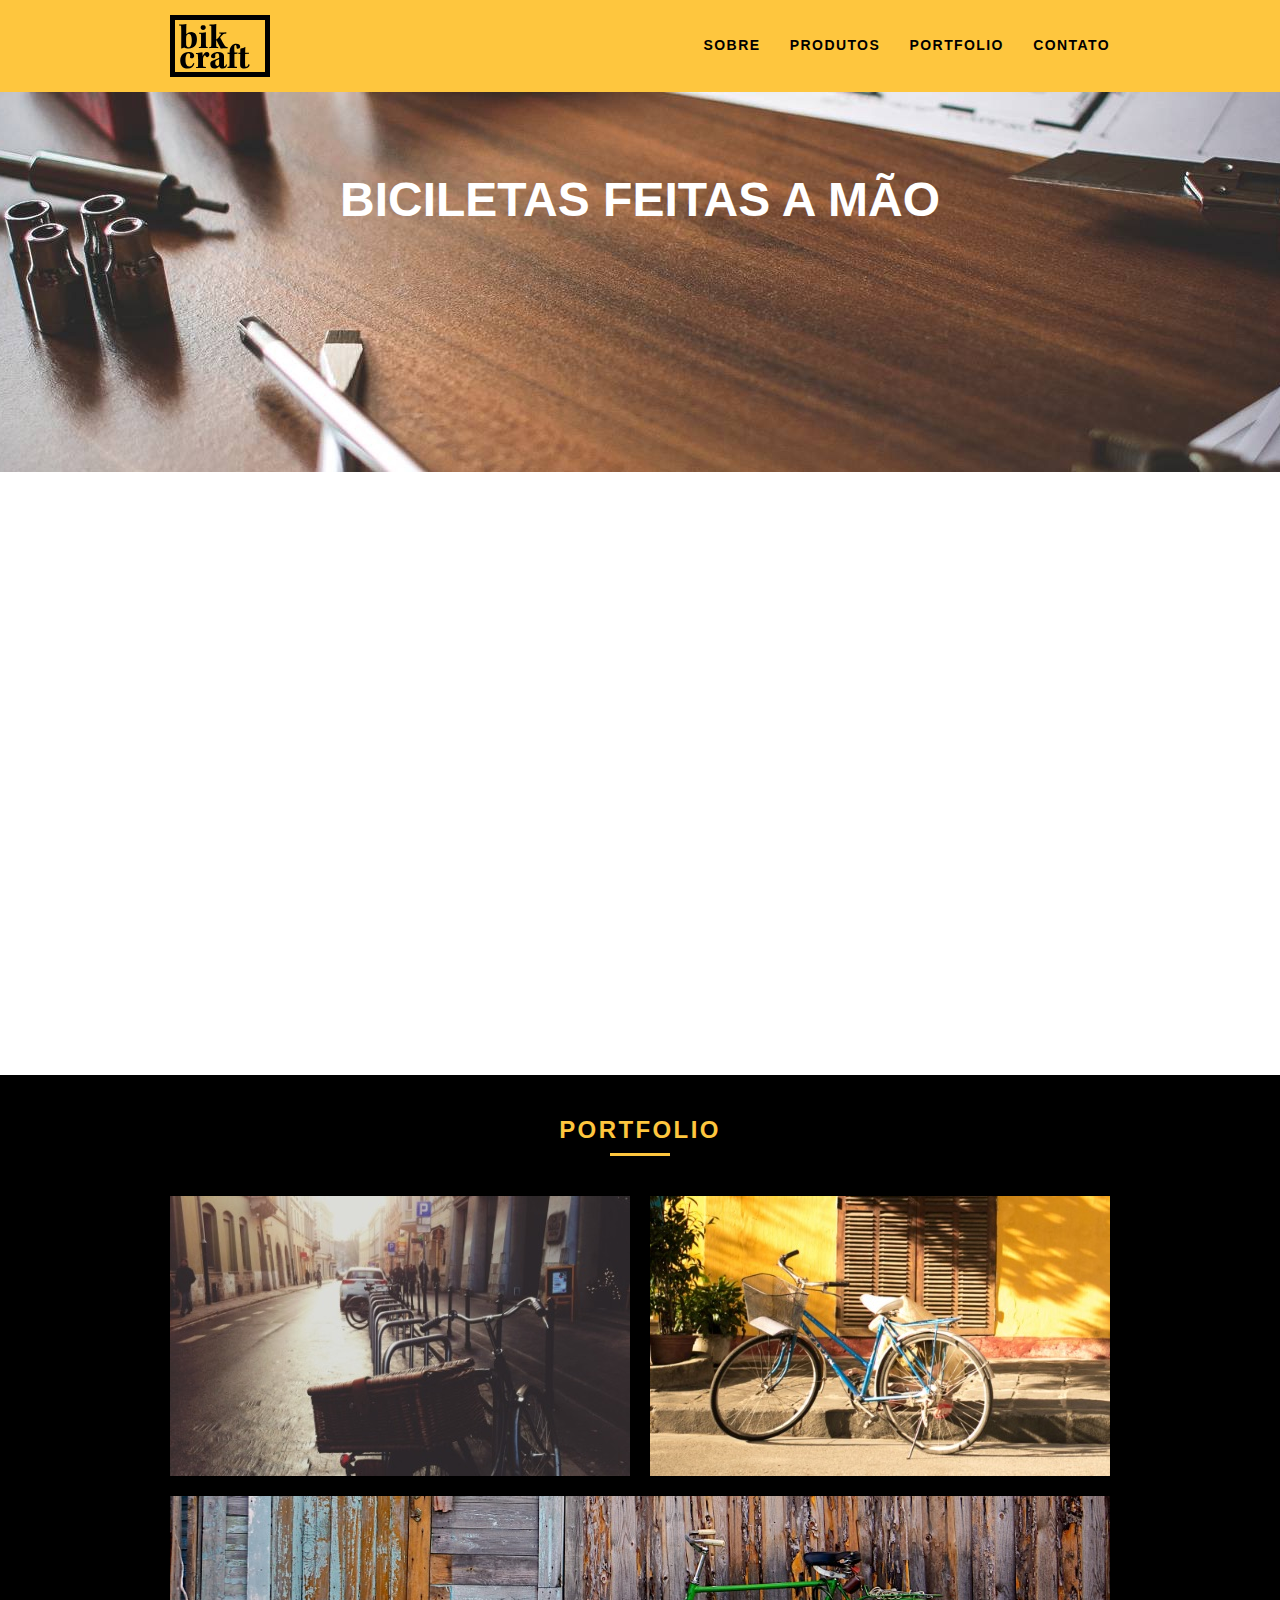
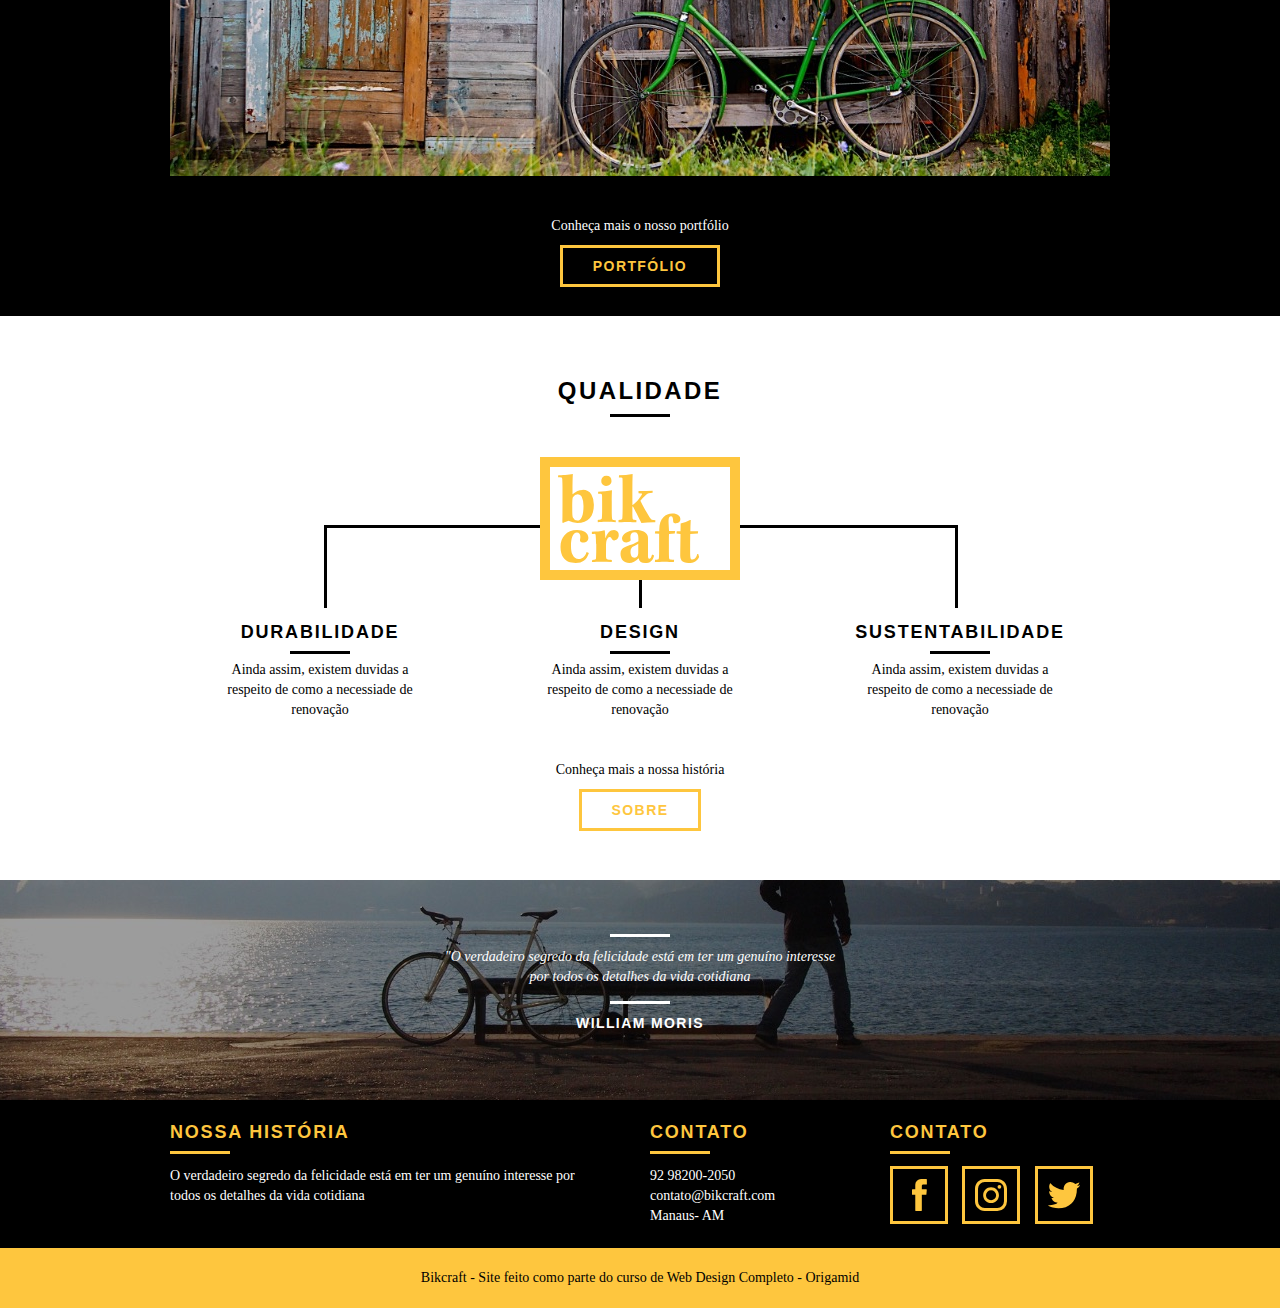
==== index.html @ c9584280 "Update" ====
<!DOCTYPE html>
<html lang="pt-br">
<head>
    <meta charset="UTF-8">
    <title>Bikecraft - Bicicletas Personalizadas</title>
    <meta name="description" content="Compre a sua bicileta personalizada na Bikcraft. Possuímos modelos Passeio, Retrô e Esporte.">
    <meta property="og:type" content="website"/>
    <meta property="og:title" content="Bikecraft - Bicicletas Personalizadas"/>
    <meta property="og:description" content="Compre a sua bicileta personalizada na Bikcraft. Possuímos modelos Passeio, Retrô e Esporte."/>
    <meta property="og:url" content="http://bikcraft.com/"/>
    <meta property="og:image" content=""/>

    <meta name="viewport" content="width=device-width, initial-scale=1">

    <link rel="shortcut icon" href="favicon.ico">

    <meta http-equiv="X-UA-Compatible" content="IE=edge">
    <meta name="viewport" content="width=device-width, initial-scale=1.0">
    <link rel="stylesheet" href="./css/style.css">
    <script> document.documentElement.classList.add("js");</script>

</head>

<body>
    <header class="header">
        <div class="container">
            <a href="index.html" class="grid-4">
                <img src="./img/bikcraft.svg" alt="Bikecraft">
            </a>
            <nav class="grid-12 header_menu">
                <ul>
                    <li><a href="sobre.html">Sobre</a></li>
                    <li><a href="produtos.html">Produtos</a></li>
                    <li><a href="portfolio.html">Portfolio</a></li>
                    <li><a href="contato.html">Contato</a></li>
                </ul>
            </nav>
        </div>   
    </header>   
    
    <section class="introducao">
        <div class="container">
            <h1 data-anime="400" class="fadeInDown">Biciletas feitas a mão</h1>
            <blockquote data-anime="800" class="fadeInDown quote-externo">
                <p>Não tenha nada em sua casa que você não considere útil ou acredita ser bonito</p>
                <cite>WILLIAM MORIS</cite>
            </blockquote>   
            <a data-anime="1200" href="produtos.html" class="btn">Orçamento</a>    
        </div>
    </section>

    <section class="produtos container fadeInDown" data-anime="1600">   
        <h2 class="subtitulo">Produtos</h2>
        <ul class="produtos_lista">

            <li class="grid-1-3">
                <div class="produtos_icone">
                <img src="./img/produtos/passeio.svg" alt="Bikcraft Passeio">
                </div>
                <h3>Passeio</h3>
                <p>Ainda assim, existem dúvidas a respeito de como a necessidade de renovação </p>
            </li>

            <li class="grid-1-3">
                <div class="produtos_icone">
                <img src="./img/produtos/esporte.svg" alt="Bikcraft Passeio">
                </div>
                <h3>Esporte</h3>
                <p>Ainda assim, existem dúvidas a respeito de como a necessidade de renovação </p>
            </li>

            <li class="grid-1-3">
                <div class="produtos_icone">
                <img src="./img/produtos/retro.svg" alt="Bikcraft Passeio">
                </div>
                <h3>Retro</h3>
                <p>Ainda assim, existem dúvidas a respeito de como a necessidade de renovação </p>
            </li>

        </ul>
        <div class="call">
            <p>Clique aqui e veja os detalhes dos produtos</p>
            <a href="produtos.html" class="btn btn-preto">Produtos</a>
        </div>


    </section>
    <!-- Fecha Produtos -->

    <section class="portfolio">
        <div class="container">
            <h2 class="subtitulo">Portfolio</h2>
            <ul class="portfolio_lista">
                <li class="grid-8"><img src="./img/portfolio/retro.jpg" alt="Bicicleta Retro"></li>
                <li class="grid-8"><img src="./img/portfolio/passeio.jpg" alt="Bicicleta Passeio"></li>
                <li class="grid-16"><img src="./img/portfolio/esporte.jpg" alt="Bicicleta Esporte"></li>

            </ul>
            <div class="call">
                <p>Conheça mais o nosso portfólio</p>
                <a href="portfolio.html" class="btn">Portfólio</a>
            </div>
        </div>     
                
    </section>
    <section class="qualidade container">
        <h2 class="subtitulo">Qualidade</h2>
        <img src="./img/bikcraft-qualidade.svg" alt="Bikcraft">
        <ul class="qualidade_lista">
            <li class="grid-1-3">
                <h3>Durabilidade</h3>
                <p>Ainda assim, existem duvidas a respeito de como a necessiade de renovação </p>
            </li>
            <li class="grid-1-3">
                <h3>Design</h3>
                <p>Ainda assim, existem duvidas a respeito de como a necessiade de renovação </p>
            </li>
            <li class="grid-1-3">
                <h3>Sustentabilidade</h3>
                <p>Ainda assim, existem duvidas a respeito de como a necessiade de renovação </p>
            </li>
        </ul>
        <div class="call">
            <p>Conheça mais a nossa história</p>
            <a href="sobre.html" class="btn btn-preto">Sobre</a>
        </div>
    </section>
    
    <div class="quebra">
        <blockquote class="quote-externo container">
            <p>"O verdadeiro segredo da felicidade está em ter um genuíno interesse por todos os detalhes da vida cotidiana</p>
            <cite>WILLIAM MORIS</cite>
        </blockquote>  
    </div>

    <footer>
        <div class="footer">
            <div class="container">
                <div class="grid-8 footer_historia">
                    <h3>Nossa história</h3>
                    <p>O verdadeiro segredo da felicidade está em ter um genuíno interesse por todos os detalhes da vida cotidiana</p>
                </div>
                <div class="grid-4 footer_contato">
                    <h3 >Contato</h3>
                    <ul>
                        <li>92 98200-2050</li>
                        <li>contato@bikcraft.com</li>
                        <li>Manaus- AM</li>
                    </ul>
                </div>

                <div class="grid-4 footer_redes">
                    <h3>Contato</h3>
                    <ul>
                        <li><a href="http://facebook.com" target="_blank"><img src="./img/redes-sociais/facebook.svg" alt="Facebook Bikcraft"></a></li>
                        <li><a href="http://instagram.com" target="_blank"><img src="./img/redes-sociais/instagram.svg" alt="Instagram Bikcraft" ></a></li>
                        <li><a href="http://twitter.com" target="_blank"><img src="./img/redes-sociais/twitter.svg" alt="Twitter Bikcraft"></a></li>
                    </ul>

                </div>

            </div>
        </div>

        <div class="copy">
            <div class="container">
                <p class="grid-16">Bikcraft - Site feito como parte do curso de Web Design Completo - Origamid</p>
            </div> 
        </div>


    </footer>
    
    
    <script src="./js/simple-anime.js"></script>
    <script src="./js/script.js"></script>

</body>




</html>
---- css/style.css ----
html{line-height:1.15;-webkit-text-size-adjust:100%}body{margin:0}main{display:block}h1{font-size:2em;margin:.67em 0}hr{box-sizing:content-box;height:0;overflow:visible}pre{font-family:monospace,monospace;font-size:1em}a{background-color:transparent}abbr[title]{border-bottom:none;text-decoration:underline;text-decoration:underline dotted}b,strong{font-weight:bolder}code,kbd,samp{font-family:monospace,monospace;font-size:1em}small{font-size:80%}sub,sup{font-size:75%;line-height:0;position:relative;vertical-align:baseline}sub{bottom:-.25em}sup{top:-.5em}img{border-style:none}button,input,optgroup,select,textarea{font-family:inherit;font-size:100%;line-height:1.15;margin:0}button,input{overflow:visible}button,select{text-transform:none}button,[type="button"],[type="reset"],[type="submit"]{-webkit-appearance:button}button::-moz-focus-inner,[type="button"]::-moz-focus-inner,[type="reset"]::-moz-focus-inner,[type="submit"]::-moz-focus-inner{border-style:none;padding:0}button:-moz-focusring,[type="button"]:-moz-focusring,[type="reset"]:-moz-focusring,[type="submit"]:-moz-focusring{outline:1px dotted ButtonText}fieldset{padding:.35em .75em .625em}legend{box-sizing:border-box;color:inherit;display:table;max-width:100%;padding:0;white-space:normal}progress{vertical-align:baseline}textarea{overflow:auto}[type="checkbox"],[type="radio"]{box-sizing:border-box;padding:0}[type="number"]::-webkit-inner-spin-button,[type="number"]::-webkit-outer-spin-button{height:auto}[type="search"]{-webkit-appearance:textfield;outline-offset:-2px}[type="search"]::-webkit-search-decoration{-webkit-appearance:none}::-webkit-file-upload-button{-webkit-appearance:button;font:inherit}details{display:block}summary{display:list-item}template{display:none}[hidden]{display:none}a{text-decoration:none}ol,ul{list-style:none}html,body,div,span,iframe,h1,h2,h3,h4,h5,h6,p,blockquote,a,em,img,dl,dt,dd,ol,ul,li,fieldset,form,label,legend,article,footer,header,nav,section,main{margin:0;padding:0;border:0;vertical-align:baseline}h1,h2,h3,h4,h5,h6,p,a,ul{font-size:1em;font-weight:400}*,:before,:after{-webkit-box-sizing:border-box;-moz-box-sizing:border-box;box-sizing:border-box}.container{width:960px;margin:0 auto;padding:0;position:relative}.container:after,.container:before{content:" ";display:table}.container:after{clear:both}.grid-1,.grid-2,.grid-3,.grid-4,.grid-5,.grid-6,.grid-7,.grid-8,.grid-9,.grid-10,.grid-11,.grid-12,.grid-13,.grid-14,.grid-15,.grid-16,.grid-1-3{float:left;margin-left:10px;margin-right:10px}.grid-1{width:40px}.grid-2{width:100px}.grid-3{width:160px}.grid-4{width:220px}.grid-5{width:280px}.grid-6{width:340px}.grid-7{width:400px}.grid-8{width:460px}.grid-9{width:520px}.grid-10{width:580px}.grid-11{width:640px}.grid-12{width:700px}.grid-13{width:760px}.grid-14{width:820px}.grid-15{width:880px}.grid-16{width:940px}.grid-1-3{width:300px}@media only screen and (min-width: 788px) and (max-width: 979px){.container{width:768px}.grid-1{width:28px}.grid-2{width:76px}.grid-3{width:124px}.grid-4{width:172px}.grid-5{width:220px}.grid-6{width:268px}.grid-7{width:316px}.grid-8{width:364px}.grid-9{width:412px}.grid-10{width:460px}.grid-11{width:508px}.grid-12{width:556px}.grid-13{width:604px}.grid-14{width:652px}.grid-15{width:700px}.grid-16{width:748px}.grid-1-3{width:236px}}@media only screen and (max-width: 787px){.container{width:300px}.grid-1,.grid-2,.grid-3,.grid-4,.grid-5,.grid-6,.grid-7,.grid-8,.grid-9,.grid-10,.grid-11,.grid-12,.grid-13,.grid-14,.grid-15,.grid-16,.grid-1-3{width:300px;margin:0 0 20px;float:none}}body{font-family:Arial,Helvetica,sans-serif}p{font-family:Georgia,'Times New Roman',serif;font-size:14px;line-height:20px}img{display:block;max-width:100%}.btn{border:3px solid #fec63e;padding:10px 30px;color:#fec63e;font-size:14px;line-height:20px;text-transform:uppercase;font-weight:700;letter-spacing:.1em}.btn:hover{color:#fff;border-color:#fff}.btn.btn-preto:hover{color:#000;border-color:#000}.subtitulo{font-weight:700;font-size:24px;line-height:30px;letter-spacing:.1em;color:#000;text-transform:uppercase;text-align:center;margin-bottom:40px}.subtitulo::after{content:"";display:block;width:60px;height:3px;background-color:#000;margin:8px auto}.subtitulo-interno{font-weight:700;font-size:24px;line-height:30px;letter-spacing:.1em;color:#000;text-transform:uppercase;margin-bottom:10px}.subtitulo-interno::after{content:"";display:block;width:60px;height:3px;background-color:#000;margin:8px 0}.header{position:fixed;top:0;width:100%;background-color:#fec63e;padding:15px 0;z-index:10}.header_menu{text-align:right}.header_menu ul li{display:inline-block;margin-left:25px;margin-top:20px}.header_menu ul li a{color:#000;font-weight:700;text-transform:uppercase;letter-spacing:.1em;font-size:14px;line-height:20px;padding:10px 0}.header_menu ul li a:hover{color:#fff}.header_menu ul li a.menu_ativo{color:#fff}.introducao{width:100%;height:380px;background:url(../img/bg.jpg) no-repeat center;background-size:cover;margin-top:92px;text-align:center;padding-top:80px}.introducao h1{font-size:48px;color:#fff;font-weight:700;text-transform:uppercase}.quote-externo{max-width:320px;margin:0 auto;margin-bottom:40px;color:#fff}.quote-externo p{font-style:italic}.quote-externo p::before,.quote-externo p::after{content:"";display:block;width:60px;height:3px;background-color:#fff;margin:14px auto 10px}.quote-externo cite{font-style:normal;font-weight:700;font-size:14px;letter-spacing:.1em}.introducao-interna{width:100%;margin-top:92px;height:160px;text-align:center;color:#fff;padding-top:30px}.introducao-interna h1{font-size:36px;font-weight:700;text-transform:uppercase}.introducao-interna h1::after{content:"";display:block;width:60px;height:3px;background-color:#fff;margin:6px auto 10px}.produtos{padding:60px 0;text-align:center}.produtos_lista li{background-color:#fec63e;text-align:center}.produtos_lista li img{margin:0 auto}.produtos_lista li h3{font-weight:700;font-size:18px;line-height:25px;text-transform:uppercase;letter-spacing:.1em;margin-top:20px}.produtos_lista li h3::after{content:"";display:block;width:60px;height:3px;background-color:#000;margin:2px auto}.produtos_lista li p{padding:10px 20px 20px 10px}.call{text-align:center;padding-top:40px;clear:both}.call p{margin-bottom:20px}.produtos_icone{background-color:#000;padding:20px}.portfolio{width:100%;background-color:#000;padding:40px 0}.portfolio .subtitulo{color:#fec63e}.portfolio .subtitulo::after{background-color:#fec63e}.portfolio_lista li:last-child{margin-top:20px}.portfolio .call p{color:#fff}.qualidade{padding:60px 0}.qualidade::after{content:"";width:634px;height:83px;display:block;background:url(../img/linhas.svg) no-repeat center;position:absolute;top:209px;right:162px;z-index:-1}.qualidade_lista{padding-top:20px;overflow:auto}.qualidade img{margin:0 auto}.qualidade_lista li{text-align:center;padding:0 40px}.qualidade_lista li h3{font-weight:700;font-size:18px;line-height:25px;text-transform:uppercase;letter-spacing:.1em;margin-top:20px}.qualidade_lista li h3::after{content:"";display:block;width:60px;height:3px;background-color:#000;margin:6px auto}.quebra{width:100%;height:220px;background:url(../img/bg-footer.jpg) no-repeat center;background-size:cover;text-align:center;padding-top:40px}.quebra .quote-externo{max-width:400px}.footer{width:100%;background-color:#000;color:#fff;padding:20px 0}.footer h3{font-size:18px;line-height:25px;color:#fec63e;text-transform:uppercase;letter-spacing:.1em;font-weight:700}.footer h3::after{content:"";display:block;width:60px;height:3px;background-color:#fec63e;margin:6px 0 12px}.footer_historia{padding-right:40px}.footer_contato ul li{font-size:14px;line-height:20px;font-family:Georgia,'Times New Roman',serif}.footer_redes ul li{display:inline-block;margin-right:10px}.footer_redes ul li a{border:3px solid #fec63e;display:block;padding:10px}.footer_redes ul li a:hover{border-color:#fff}.copy{width:100%;text-align:center;background-color:#fec63e;padding:20px 0}.js [data-slide]{position:relative}.js [data-slide] > *{position:absolute;top:0;opacity:0}.js [data-slide] > .active{position:relative;opacity:1;transition:opacity 500ms}.js [data-slide-nav]{display:block;text-align:center;margin-top:20px}.js [data-slide-nav] button{display:inline-block;width:12px;height:12px;margin:4px;border:none;padding:0;border-radius:6px;text-indent:-99px;overflow:hidden;background-color:#1d1d1d}.js [data-slide-nav] button.active{background-color:#fec63e}.js [data-anime]{opacity:0}.js fadeInDown{transform:translate3d(0,-20px,0)}.js .anime{opacity:1;transform:none;transition:opacity 800ms}.nao-aparece{visibility:hidden;position:absolute;height:0}#form-sucesso{color:#31aa39}#form-erro{color:#f54540}.interna_sobre{background:url(../img/bg-sobre.jpg) no-repeat center;background-size:cover}.missao_sobre{padding-top:60px}.missao_sobre p{font-size:18px;line-height:25px;margin-bottom:1em;padding-right:40px}.missao_sobre ul li{font-family:Georgia,'Times New Roman',serif;font-size:18px;line-height:30px}.foto-equipe{padding-top:20px}.interna_produtos{background:url(../img/bg-produtos.jpg) no-repeat center;background-size:cover}.produto_item{padding-top:60px}.produto_icone{background-color:#000;padding:70px 0}.produto_item h2{color:#fff;font-size:36px;text-transform:uppercase;letter-spacing:.1em;font-weight:700;position:relative;top:-180px;text-align:center;margin-bottom:-56px}.produto_item h2::after,.produto_item h2::before{content:"";display:block;width:60px;height:3px;background-color:#fff;margin:6px auto 8px}.produto_icone img{margin:0 auto}.produto_info{background-color:#000}.produto_info p{color:#fff;font-size:18px;line-height:25px;height:180px;padding:30px 40px}.produto_info ul li{background-color:#fec63e;text-transform:uppercase;font-size:18px;line-height:20px;font-weight:700;float:left;width:229px;height:49px;text-align:center;padding-top:16px}.produto_info ul li:nth-child(1),.produto_info ul li:nth-child(2){margin-bottom:2px}.produto_info ul li:nth-child(even){margin-left:2px}.orcamento{background-color:#000;width:100%;margin-top:60px;padding:40px 0}.orcamento h2{color:#fec63e}.orcamento h2::after{background-color:#fec63e}.form{padding-right:60px}.form label{display:block;color:#fff;font-family:Georgia,'Times New Roman',serif;font-size:18px;line-height:25px;margin-bottom:4px}.form input{display:block;width:100%;border:4px solid #fec63e;background:none;color:#fff;padding:7px 10px;margin-bottom:10px;outline:none;font-size:14px;font-family:Georgia,'Times New Roman',serif}.form textarea{display:block;width:100%;height:120px;border:4px solid #fec63e;background:none;color:#fff;padding:7px 10px;margin-bottom:10px;outline:none;font-size:14px;font-family:Georgia,'Times New Roman',serif}.form button{padding:7px 40px;background:none}.orcamento_dados{color:#fff}.orcamento_dados h3{font-size:18px;line-height:25px;text-transform:uppercase;color:#fec63e;font-weight:700}.orcamento_dados span{display:block;font-size:18px;font-family:Georgia,'Times New Roman',serif;line-height:30px}.orcamento_dados span:nth-of-type(2){margin-bottom:40px}.orcamento_dados ul{padding-right:60px}.orcamento_dados ul li{font-family:Georgia,'Times New Roman',serif;font-size:14px;padding:10px 15px}.orcamento_dados ul li:nth-child(odd){background-color:#1d1d1d}.orcamento_dados p{margin:8px 0}.interna_portfolio{background:url(../img/bg-portfolio.jpg) no-repeat center;background-size:cover}.quote_clientes{padding:60px 0;max-width:460px;margin:0 auto}.quote_clientes p{text-align:center;font-family:Georgia,'Times New Roman',serif;font-size:18px;line-height:25px;font-style:italic;margin-bottom:20px}.quote_clientes cite{font-size:18px;font-weight:700;text-align:right;float:right;font-style:normal}.interna_contato{background:url(../img/bg-contato.jpg) no-repeat center;background-size:cover}.contato{padding:40px 0}.contato_form{padding-right:60px}.contato_form label{display:block;font-family:Georgia,'Times New Roman',serif;font-size:18px;line-height:25px;margin-bottom:4px}.contato_form input{display:block;width:100%;border:4px solid #fec63e;background:none;padding:7px 10px;margin-bottom:10px;outline:none;font-size:14px;font-family:Georgia,'Times New Roman',serif}.contato_form textarea{display:block;width:100%;height:120px;border:4px solid #fec63e;background:none;padding:7px 10px;margin-bottom:10px;outline:none;font-size:14px;font-family:Georgia,'Times New Roman',serif}.contato_form button{padding:7px 40px;background:none}.orcamento_dados{color:#fff}.contato_dados h3{font-size:18px;line-height:25px;text-transform:uppercase;color:#fec63e;font-weight:700}.contato_dados span{display:block;font-size:18px;font-family:Georgia,'Times New Roman',serif;line-height:30px}.contato_dados span:nth-of-type(even){margin-bottom:30px}.contato_dados ul{margin-top:10px}.contato_dados ul li{display:inline-block;margin-right:10px}.contato_dados ul li a{border:3px solid #fec63e;display:block;padding:10px}.contato_dados ul li a:hover{border-color:#000}.contato_mapa{margin-bottom:60px}@media only screen and (min-width: 788px) and (max-width: 979px){.qualidade::after{right:66px}.qualidade_lista li{padding:0 10px}.footer_redes ul li a{border:3px solid #fec63e;display:block;padding:6px}.footer_redes ul li a img{width:26px;height:26px}.produto_item h2{top:-150px;margin-bottom:-56px}.produto_icone{padding:41px 0}.produto_info p{font-size:14px;line-height:25px;height:122px;padding:20px 30px}.produto_info ul li{width:181px;height:49px}}@media only screen and (max-width: 787px){.header{position:relative;padding-bottom:0}.header img{margin:0 auto 20px}.header_menu{text-align:center}.header_menu ul li{margin:5px}.header_menu ul li a{border:4px solid #000;width:136px;display:block;float:left}.header_menu ul li a:hover{border-color:#fff}.header_menu ul li a.menu_ativo{border-color:#fff}.introducao{margin-top:0;padding-top:40px;background:url(../img/bg-mobile.jpg) no-repeat center;background-size:cover}.introducao h1{font-size:36px}.introducao-interna{margin-top:0}.call{padding:10px}.qualidade::after{display:none}.missao_sobre p{font-size:14px;line-height:25px;padding-right:0}.missao_sobre ul li{font-size:14px;line-height:25px}.produto_item h2{top:-100px;margin-bottom:-68px}.produto_icone{padding:41px 0}.produto_info p{font-size:14px;line-height:25px;height:auto;padding:20px 30px}.produto_info ul li{width:149px;height:49px;font-size:14px;line-height:25px;padding-top:14px}.form{padding-right:0}.orcamento_dados ul{padding-right:0}.contato_form{padding-right:0;margin-bottom:40px}}
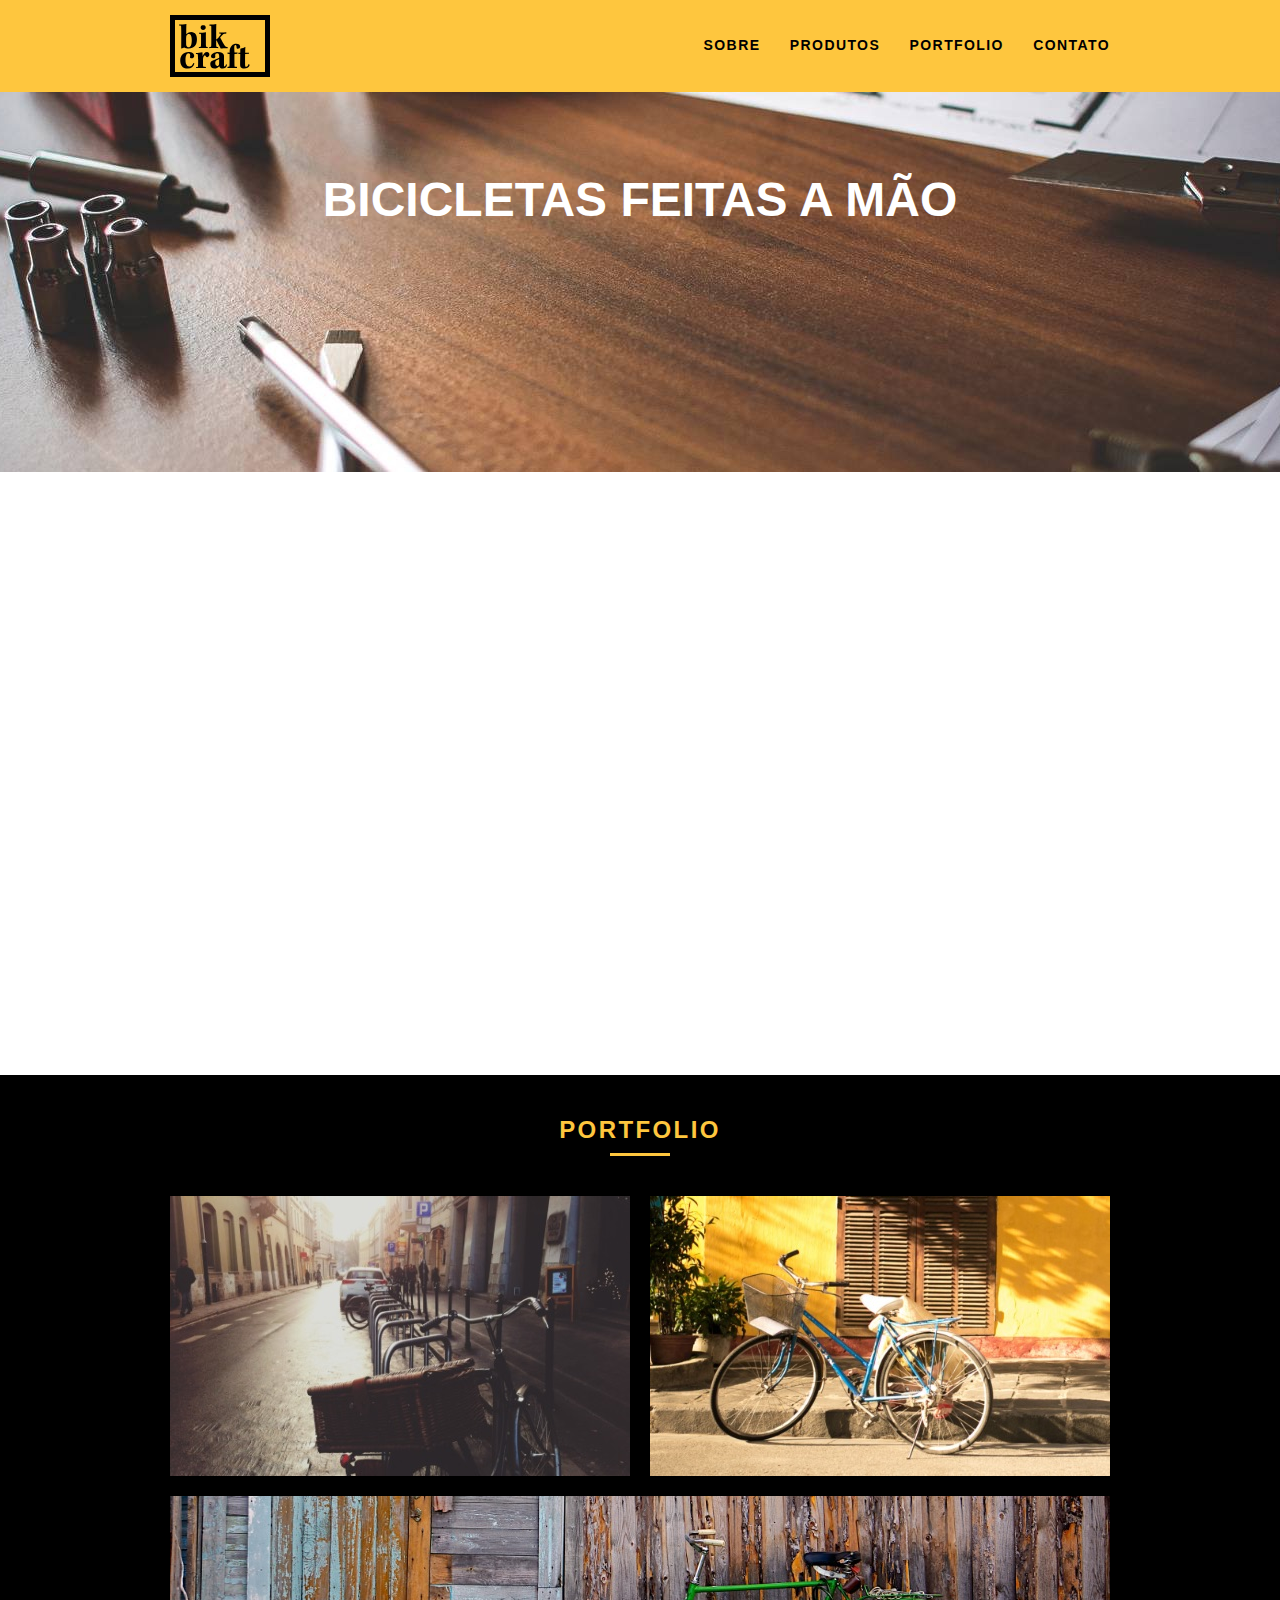
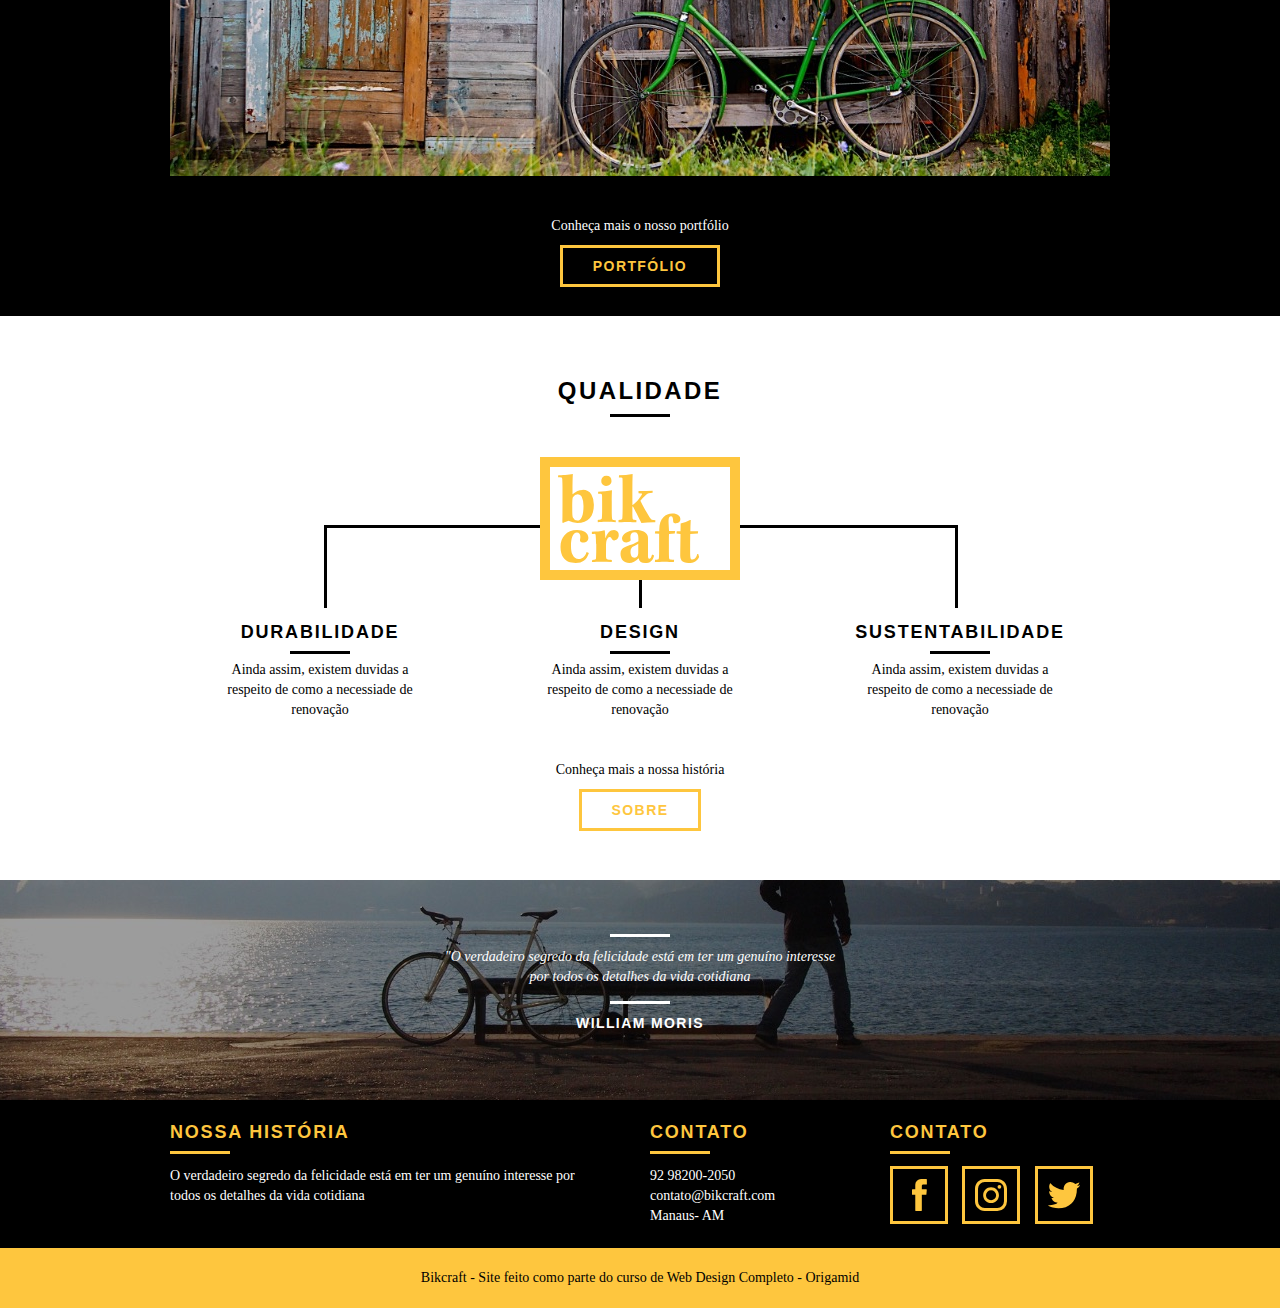
==== commit 1bf12968: "Update" ====
--- a/index.html
+++ b/index.html
@@ -40,7 +40,7 @@
     
     <section class="introducao">
         <div class="container">
-            <h1 data-anime="400" class="fadeInDown">Biciletas feitas a mão</h1>
+            <h1 data-anime="400" class="fadeInDown">Bicicletas feitas a mão</h1>
             <blockquote data-anime="800" class="fadeInDown quote-externo">
                 <p>Não tenha nada em sua casa que você não considere útil ou acredita ser bonito</p>
                 <cite>WILLIAM MORIS</cite>
